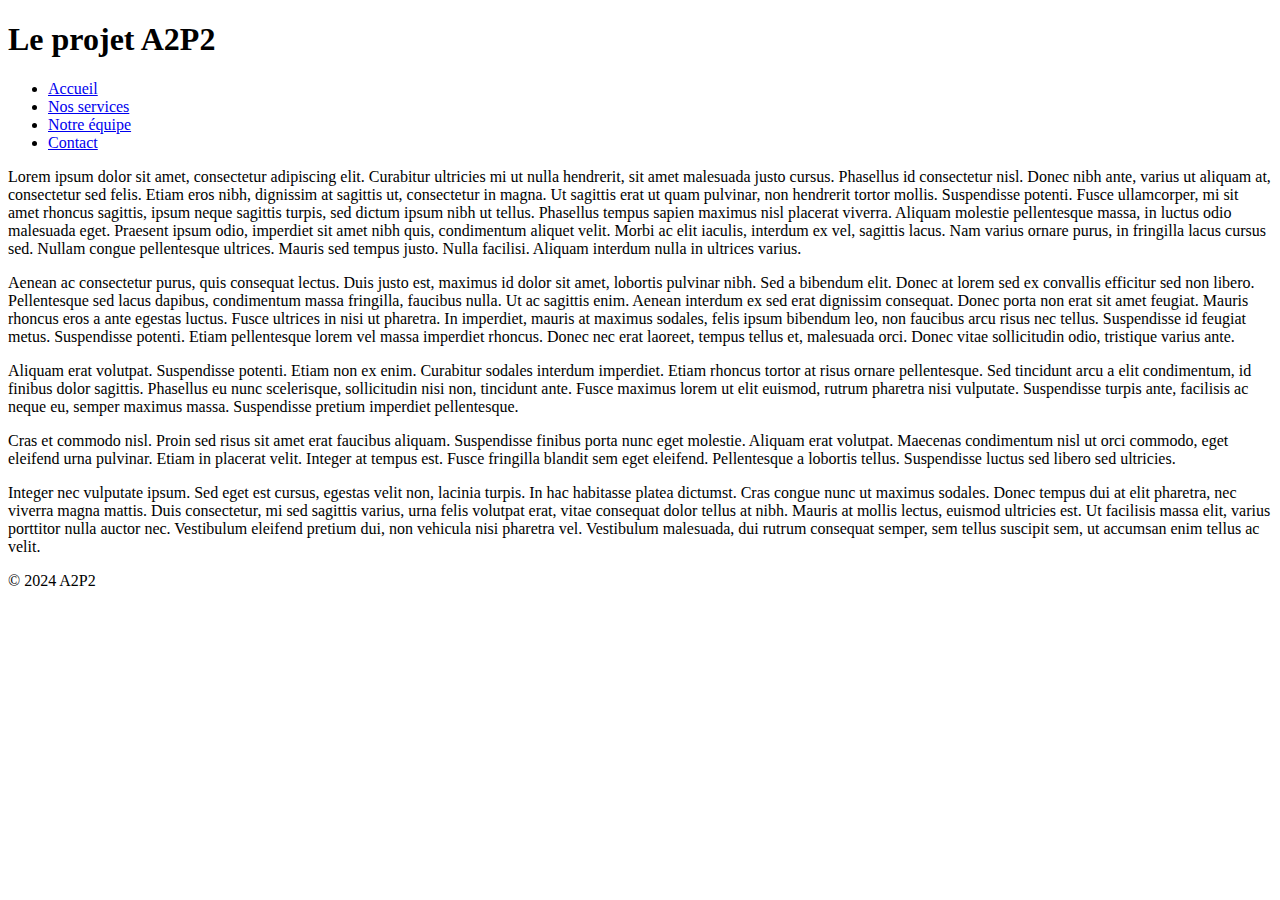
==== index.html @ 606b9383 "Add files via upload" ====
<!DOCTYPE html>
<html lang="en">
<head>
	<meta charset="UTF-8">
	<meta name="viewport" content="width=device-width, initial-scale=1.0">
	<title>Le projet A2P2</title>
	<link rel="stylesheet" href="https://a2p2.github.io/style.css">
</head>
<body>
	<header>
		<h1>Le projet A2P2</h1>
	</header>
	<nav>
		<ul>
			<li><a href="https://a2p2.github.io/index.html">Accueil</a></li>
			<li><a href="https://a2p2.github.io/services.html">Nos services</a></li>
			<li><a href="https://a2p2.github.io/equipe.html">Notre équipe</a></li>
			<li><a href="https://a2p2.github.io/contact.html">Contact</a></li>
		</ul>
	</nav>
	<main>
		<p>Lorem ipsum dolor sit amet, consectetur adipiscing elit. Curabitur ultricies mi ut nulla hendrerit, sit amet malesuada justo cursus. Phasellus id consectetur nisl. Donec nibh ante, varius ut aliquam at, consectetur sed felis. Etiam eros nibh, dignissim at sagittis ut, consectetur in magna. Ut sagittis erat ut quam pulvinar, non hendrerit tortor mollis. Suspendisse potenti. Fusce ullamcorper, mi sit amet rhoncus sagittis, ipsum neque sagittis turpis, sed dictum ipsum nibh ut tellus. Phasellus tempus sapien maximus nisl placerat viverra. Aliquam molestie pellentesque massa, in luctus odio malesuada eget. Praesent ipsum odio, imperdiet sit amet nibh quis, condimentum aliquet velit. Morbi ac elit iaculis, interdum ex vel, sagittis lacus. Nam varius ornare purus, in fringilla lacus cursus sed. Nullam congue pellentesque ultrices. Mauris sed tempus justo. Nulla facilisi. Aliquam interdum nulla in ultrices varius.</p>

		<p>Aenean ac consectetur purus, quis consequat lectus. Duis justo est, maximus id dolor sit amet, lobortis pulvinar nibh. Sed a bibendum elit. Donec at lorem sed ex convallis efficitur sed non libero. Pellentesque sed lacus dapibus, condimentum massa fringilla, faucibus nulla. Ut ac sagittis enim. Aenean interdum ex sed erat dignissim consequat. Donec porta non erat sit amet feugiat. Mauris rhoncus eros a ante egestas luctus. Fusce ultrices in nisi ut pharetra. In imperdiet, mauris at maximus sodales, felis ipsum bibendum leo, non faucibus arcu risus nec tellus. Suspendisse id feugiat metus. Suspendisse potenti. Etiam pellentesque lorem vel massa imperdiet rhoncus. Donec nec erat laoreet, tempus tellus et, malesuada orci. Donec vitae sollicitudin odio, tristique varius ante.</p>

		<p>Aliquam erat volutpat. Suspendisse potenti. Etiam non ex enim. Curabitur sodales interdum imperdiet. Etiam rhoncus tortor at risus ornare pellentesque. Sed tincidunt arcu a elit condimentum, id finibus dolor sagittis. Phasellus eu nunc scelerisque, sollicitudin nisi non, tincidunt ante. Fusce maximus lorem ut elit euismod, rutrum pharetra nisi vulputate. Suspendisse turpis ante, facilisis ac neque eu, semper maximus massa. Suspendisse pretium imperdiet pellentesque.</p>

		<p>Cras et commodo nisl. Proin sed risus sit amet erat faucibus aliquam. Suspendisse finibus porta nunc eget molestie. Aliquam erat volutpat. Maecenas condimentum nisl ut orci commodo, eget eleifend urna pulvinar. Etiam in placerat velit. Integer at tempus est. Fusce fringilla blandit sem eget eleifend. Pellentesque a lobortis tellus. Suspendisse luctus sed libero sed ultricies.</p>

		<p>Integer nec vulputate ipsum. Sed eget est cursus, egestas velit non, lacinia turpis. In hac habitasse platea dictumst. Cras congue nunc ut maximus sodales. Donec tempus dui at elit pharetra, nec viverra magna mattis. Duis consectetur, mi sed sagittis varius, urna felis volutpat erat, vitae consequat dolor tellus at nibh. Mauris at mollis lectus, euismod ultricies est. Ut facilisis massa elit, varius porttitor nulla auctor nec. Vestibulum eleifend pretium dui, non vehicula nisi pharetra vel. Vestibulum malesuada, dui rutrum consequat semper, sem tellus suscipit sem, ut accumsan enim tellus ac velit.</p>
	</main>
	<footer>
		<p>&copy; 2024 A2P2</p>
	</footer>
</body>
      </html>
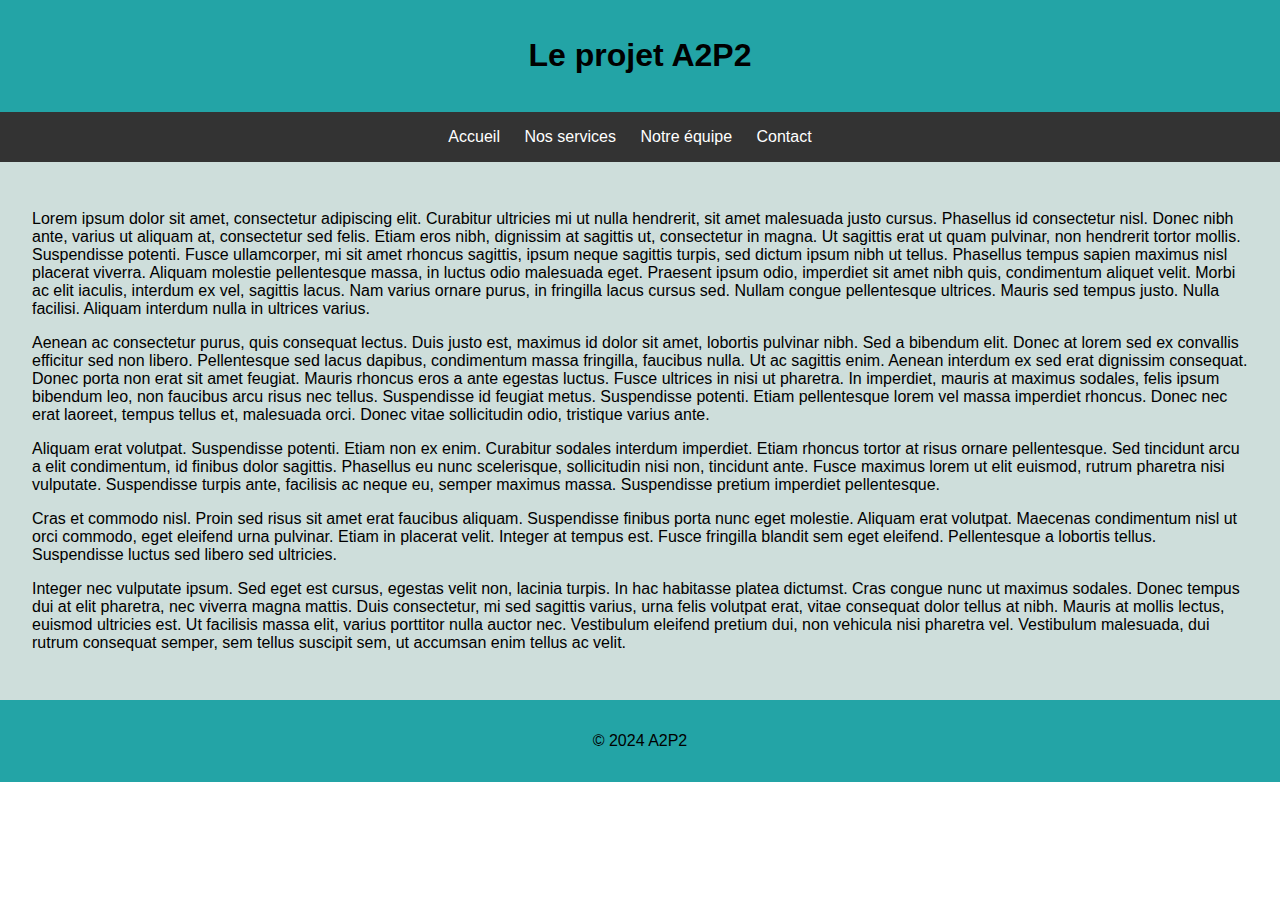
==== commit 5281e2fc: "Add files via upload" ====
--- a/index.html
+++ b/index.html
@@ -4,7 +4,7 @@
 	<meta charset="UTF-8">
 	<meta name="viewport" content="width=device-width, initial-scale=1.0">
 	<title>Le projet A2P2</title>
-	<link rel="stylesheet" href="https://a2p2.github.io/style.css">
+	<link rel="stylesheet" href="style.css">
 </head>
 <body>
 	<header>
@@ -12,10 +12,10 @@
 	</header>
 	<nav>
 		<ul>
-			<li><a href="https://a2p2.github.io/index.html">Accueil</a></li>
-			<li><a href="https://a2p2.github.io/services.html">Nos services</a></li>
-			<li><a href="https://a2p2.github.io/equipe.html">Notre équipe</a></li>
-			<li><a href="https://a2p2.github.io/contact.html">Contact</a></li>
+			<li><a href="index.html">Accueil</a></li>
+			<li><a href="services.html">Nos services</a></li>
+			<li><a href="equipe.html">Notre équipe</a></li>
+			<li><a href="contact.html">Contact</a></li>
 		</ul>
 	</nav>
 	<main>
--- a/style.css
+++ b/style.css
@@ -0,0 +1,61 @@
+body {
+	font-family: Arial, sans-serif;
+	margin: 0;
+	padding: 0;
+}
+
+header {
+	background-color: #23A4A6;
+	padding: 1em;
+	text-align: center;
+}
+
+nav {
+	background-color: #333;
+	color: #fff;
+	padding: 1em;
+	text-align: center;
+}
+
+nav ul {
+	list-style: none;
+	margin: 0;
+	padding: 0;
+}
+
+nav li {
+	display: inline-block;
+	margin-right: 20px;
+}
+
+nav a {
+	color: #fff;
+	text-decoration: none;
+}
+
+main {
+  background-color: #CEDEDB;
+	padding: 2em;
+}
+
+footer {
+	background-color: #23A4A6;
+	padding: 1em;
+	text-align: center;
+}
+
+/* Responsive design */
+@media (max-width: 768px) {
+	body {
+		font-size: 14px;
+	}
+	nav {
+		padding: 0.5em;
+	}
+	nav li {
+		margin-right: 10px;
+	}
+	main {
+		padding: 1em;
+	}
+}
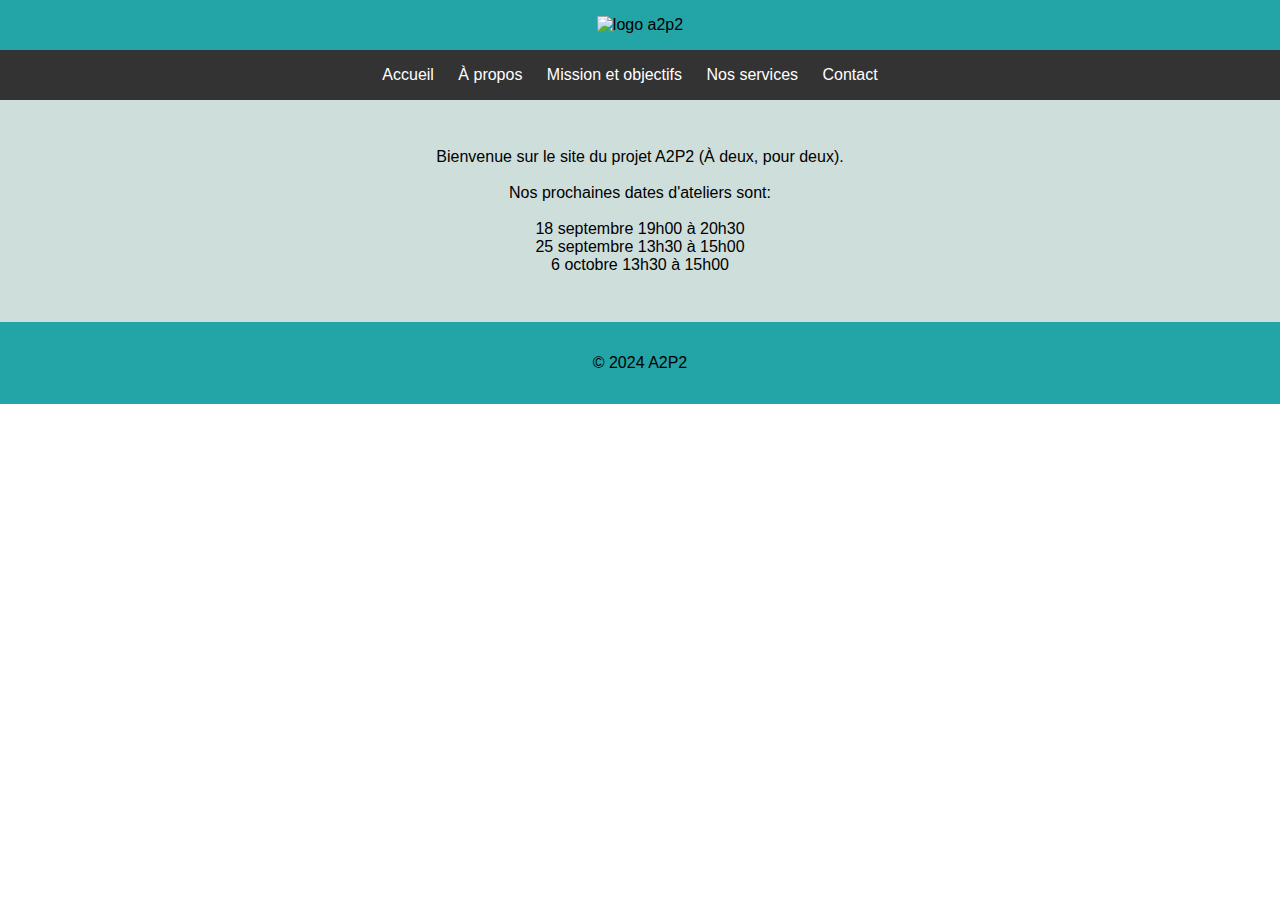
==== commit 4de66cdf: "Add files via upload" ====
--- a/index.html
+++ b/index.html
@@ -1,5 +1,5 @@
 <!DOCTYPE html>
-<html lang="en">
+<html lang="fr">
 <head>
 	<meta charset="UTF-8">
 	<meta name="viewport" content="width=device-width, initial-scale=1.0">
@@ -8,27 +8,27 @@
 </head>
 <body>
 	<header>
-		<h1>Le projet A2P2</h1>
+      <img src="logo.jpg" alt="logo a2p2" style="height: 100%;max-width: 60%" />
 	</header>
 	<nav>
 		<ul>
 			<li><a href="index.html">Accueil</a></li>
-			<li><a href="services.html">Nos services</a></li>
-			<li><a href="equipe.html">Notre équipe</a></li>
+			<li><a href="apropos.html">À propos</a></li>
+			<li><a href="mission.html">Mission et objectifs</a></li>
+		  <li><a href="services.html">Nos services</a></li>
 			<li><a href="contact.html">Contact</a></li>
 		</ul>
 	</nav>
 	<main>
-		<p>Lorem ipsum dolor sit amet, consectetur adipiscing elit. Curabitur ultricies mi ut nulla hendrerit, sit amet malesuada justo cursus. Phasellus id consectetur nisl. Donec nibh ante, varius ut aliquam at, consectetur sed felis. Etiam eros nibh, dignissim at sagittis ut, consectetur in magna. Ut sagittis erat ut quam pulvinar, non hendrerit tortor mollis. Suspendisse potenti. Fusce ullamcorper, mi sit amet rhoncus sagittis, ipsum neque sagittis turpis, sed dictum ipsum nibh ut tellus. Phasellus tempus sapien maximus nisl placerat viverra. Aliquam molestie pellentesque massa, in luctus odio malesuada eget. Praesent ipsum odio, imperdiet sit amet nibh quis, condimentum aliquet velit. Morbi ac elit iaculis, interdum ex vel, sagittis lacus. Nam varius ornare purus, in fringilla lacus cursus sed. Nullam congue pellentesque ultrices. Mauris sed tempus justo. Nulla facilisi. Aliquam interdum nulla in ultrices varius.</p>
-
-		<p>Aenean ac consectetur purus, quis consequat lectus. Duis justo est, maximus id dolor sit amet, lobortis pulvinar nibh. Sed a bibendum elit. Donec at lorem sed ex convallis efficitur sed non libero. Pellentesque sed lacus dapibus, condimentum massa fringilla, faucibus nulla. Ut ac sagittis enim. Aenean interdum ex sed erat dignissim consequat. Donec porta non erat sit amet feugiat. Mauris rhoncus eros a ante egestas luctus. Fusce ultrices in nisi ut pharetra. In imperdiet, mauris at maximus sodales, felis ipsum bibendum leo, non faucibus arcu risus nec tellus. Suspendisse id feugiat metus. Suspendisse potenti. Etiam pellentesque lorem vel massa imperdiet rhoncus. Donec nec erat laoreet, tempus tellus et, malesuada orci. Donec vitae sollicitudin odio, tristique varius ante.</p>
-
-		<p>Aliquam erat volutpat. Suspendisse potenti. Etiam non ex enim. Curabitur sodales interdum imperdiet. Etiam rhoncus tortor at risus ornare pellentesque. Sed tincidunt arcu a elit condimentum, id finibus dolor sagittis. Phasellus eu nunc scelerisque, sollicitudin nisi non, tincidunt ante. Fusce maximus lorem ut elit euismod, rutrum pharetra nisi vulputate. Suspendisse turpis ante, facilisis ac neque eu, semper maximus massa. Suspendisse pretium imperdiet pellentesque.</p>
-
-		<p>Cras et commodo nisl. Proin sed risus sit amet erat faucibus aliquam. Suspendisse finibus porta nunc eget molestie. Aliquam erat volutpat. Maecenas condimentum nisl ut orci commodo, eget eleifend urna pulvinar. Etiam in placerat velit. Integer at tempus est. Fusce fringilla blandit sem eget eleifend. Pellentesque a lobortis tellus. Suspendisse luctus sed libero sed ultricies.</p>
-
-		<p>Integer nec vulputate ipsum. Sed eget est cursus, egestas velit non, lacinia turpis. In hac habitasse platea dictumst. Cras congue nunc ut maximus sodales. Donec tempus dui at elit pharetra, nec viverra magna mattis. Duis consectetur, mi sed sagittis varius, urna felis volutpat erat, vitae consequat dolor tellus at nibh. Mauris at mollis lectus, euismod ultricies est. Ut facilisis massa elit, varius porttitor nulla auctor nec. Vestibulum eleifend pretium dui, non vehicula nisi pharetra vel. Vestibulum malesuada, dui rutrum consequat semper, sem tellus suscipit sem, ut accumsan enim tellus ac velit.</p>
-	</main>
+		<p>
+        <div style="text-align: center; max-width=50%;">Bienvenue sur le site du projet A2P2 (À deux, pour deux).<br><br>
+        Nos prochaines dates d'ateliers sont:<br><br>
+18 septembre 19h00 à 20h30<br>
+25 septembre 13h30 à 15h00<br>
+6 octobre 13h30 à 15h00
+        </div>
+     </p>
+   </main>
 	<footer>
 		<p>&copy; 2024 A2P2</p>
 	</footer>
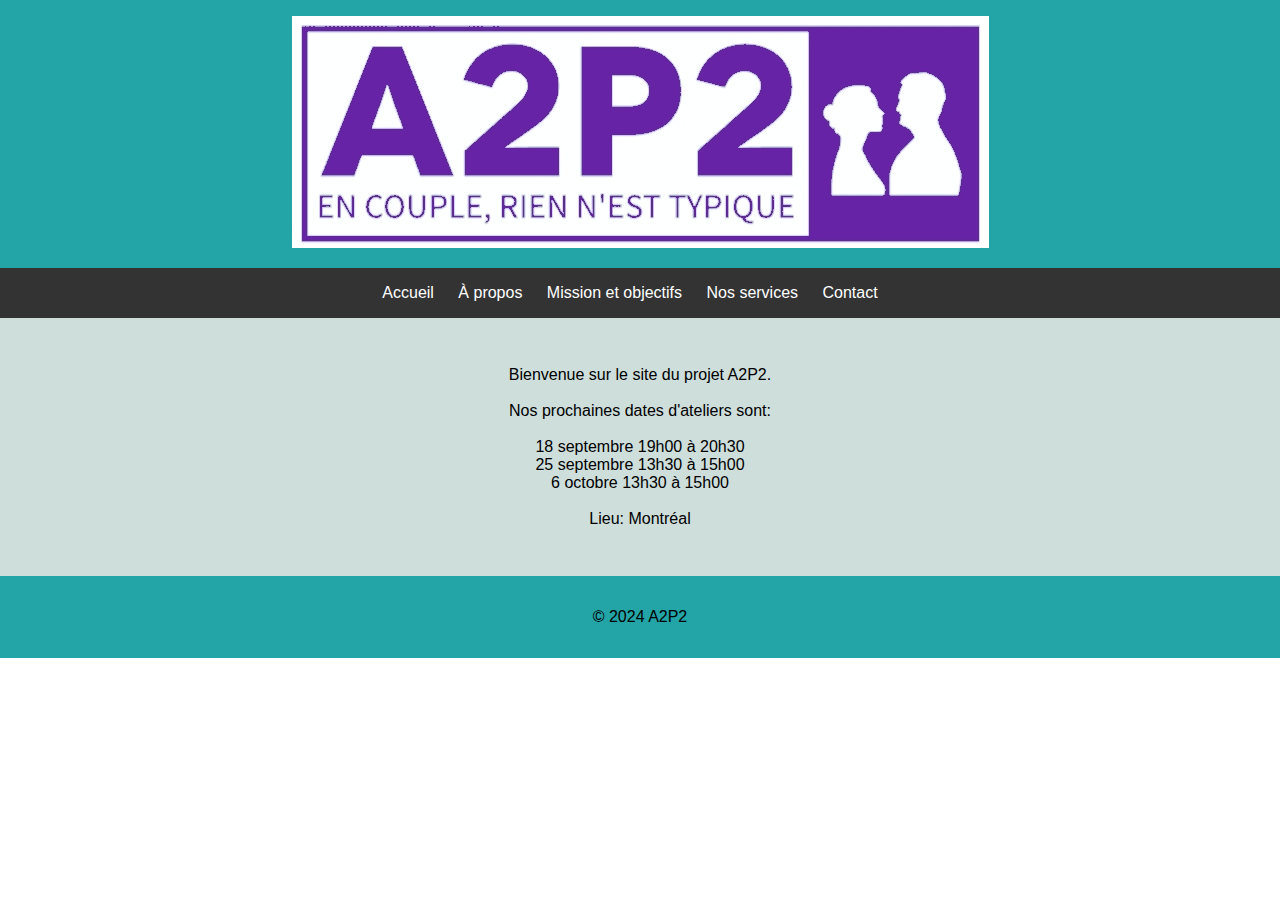
==== commit fd983271: "Add files via upload" ====
--- a/index.html
+++ b/index.html
@@ -8,7 +8,7 @@
 </head>
 <body>
 	<header>
-      <img src="logo.jpg" alt="logo a2p2" style="height: 100%;max-width: 60%" />
+      <img src="logo2.jpg" alt="logo a2p2" style="height: 100%;max-width: 60%" />
 	</header>
 	<nav>
 		<ul>
@@ -21,11 +21,12 @@
 	</nav>
 	<main>
 		<p>
-        <div style="text-align: center; max-width=50%;">Bienvenue sur le site du projet A2P2 (À deux, pour deux).<br><br>
+        <div style="text-align: center; max-width=50%;">Bienvenue sur le site du projet A2P2.<br><br>
         Nos prochaines dates d'ateliers sont:<br><br>
 18 septembre 19h00 à 20h30<br>
 25 septembre 13h30 à 15h00<br>
-6 octobre 13h30 à 15h00
+6 octobre 13h30 à 15h00<br><br>
+Lieu: Montréal
         </div>
      </p>
    </main>
